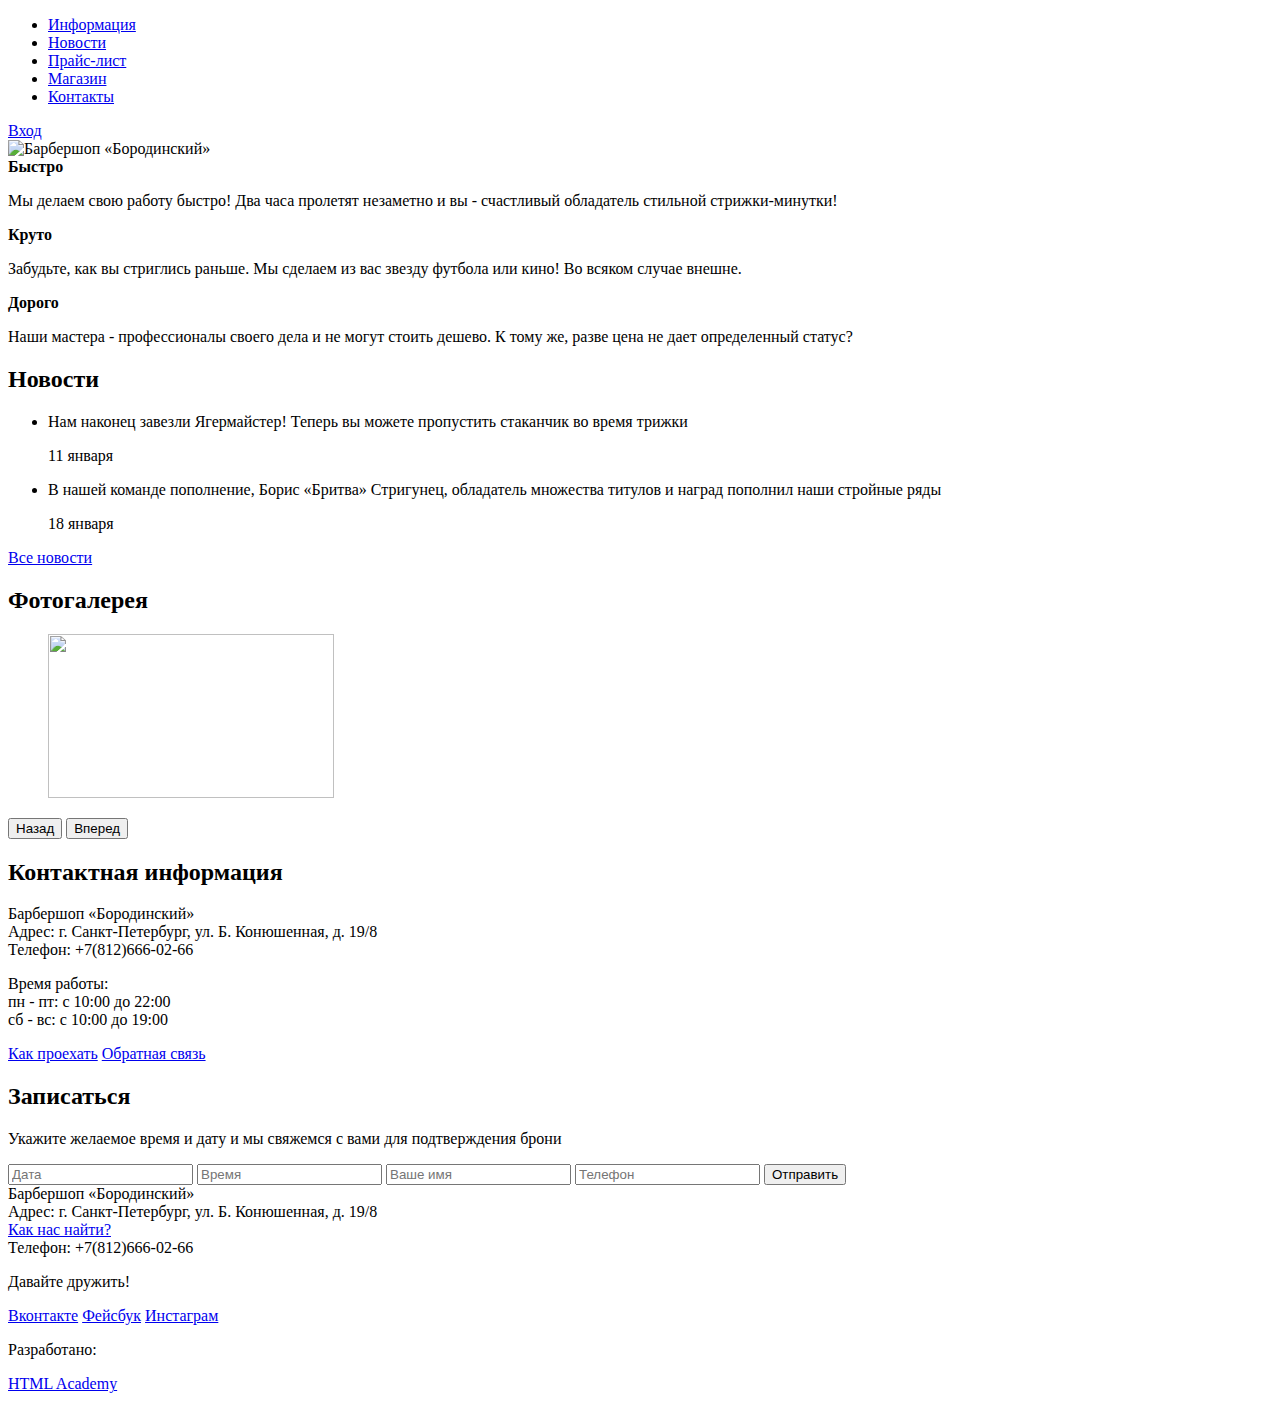
==== barbershop-index 11.37.04.html @ a49289a9 "Разметка «Барбершопа» fix2" ====
<!DOCTYPE html>
<html lang="ru">
  <head>
    <meta charset="utf-8">
    <title>Барбершоп «Бородинский»</title>
  </head>
  <body>
    <header class="main-header">
      <div class="container">
        <nav class="main-navigation">
          <ul>
            <li>
              <a href="#">Информация</a>
            </li>
            <li>
              <a href="#">Новости</a>
            </li>
            <li>
              <a href="#">Прайс-лист</a>
            </li>
            <li>
              <a href="#">Магазин</a>
            </li>
            <li>
              <a href="#">Контакты</a>
            </li>
          </ul>
        </nav>
        <div class="user-block">
          <a class="login" href="#">Вход</a>
        </div>
      </div>
    </header>
    <main class="container">
      <div class="index-logo">
        <img src="img/index-logo.png" width="368" height="204" alt="Барбершоп «Бородинский»">
      </div>
      <section class="feauters">
        <div class="feauters-item">
          <b class="feauters-name">Быстро</b>
          <p>Мы делаем свою работу быстро! Два часа пролетят незаметно и вы - счастливый обладатель стильной стрижки-минутки!</p>
        </div>
        <div class="feauters-item">
          <b class="feauters-name">Круто</b>
          <p>Забудьте, как вы стриглись раньше. Мы сделаем из вас звезду футбола или кино! Во всяком случае внешне.</p>
        </div>
        <div class="feauters-item">
          <b class="feauters-name">Дорого</b>
          <p>Наши мастера - профессионалы своего дела и не могут стоить дешево. К тому же, разве цена не дает определенный статус?</p>
        </div>
      </section>
      <div class="index-content">
        <div class="index-ccontent-left">
          <h2 class="index-content-title">Новости</h2>
          <ul>
            <li>
              <p>Нам наконец завезли Ягермайстер! Теперь вы можете пропустить стаканчик во время трижки</p>
              <time datetime="2016-01-11">11 января</time>
            </li>
            <li>
              <p>В нашей команде пополнение, Борис «Бритва» Стригунец, обладатель множества титулов и наград пополнил наши стройные ряды</p>
              <time datetime="2016-01-18">18 января</time>
            </li>
          </ul>
          <a class="btn" href="#">Все новости</a>
        </div>
        <div class="index-content-right">
          <h2 class="index-content-title">Фотогалерея</h2>
          <div class="gallery">
            <figure class="gallery-content">
              <img src="imp/photo-1.jpg" width="286" height="164" alt="">
            </figure>
            <button class="btn gallery-prev">Назад</button>
            <button class="btn gallery-next">Вперед</button>
          </div>
        </div>
      </div>
      <div class="index-content">
        <div class="index-content-left">
          <h2 class="index-content-title">Контактная информация</h2>
          <p>
            Барбершоп «Бородинский»<br>
            Адрес: г. Санкт-Петербург, ул. Б. Конюшенная, д. 19/8<br>
            Телефон: +7(812)666-02-66
          </p>
          <p>
            Время работы:<br>
            пн - пт: с 10:00 до 22:00<br>
            сб - вс: с 10:00 до 19:00
          </p>
          <a class="btn" href="#">Как проехать</a>
          <a class="btn" href="#">Обратная связь</a>
        </div>
        <div class="index-content-right">
          <h2 class="index-content-title">Записаться</h2>
          <p>Укажите желаемое время и дату и мы свяжемся с вами для подтверждения брони</p>
          <form class="appointment-form" action="https://echo.htmlacademy.ru" method="post">
            <input type="text" name="date" value="" placeholder="Дата">
            <input type="text" name="time" value="" placeholder="Время">
            <input type="text" name="name" value="" placeholder="Ваше имя">
            <input type="tel" name="phone" value="" placeholder="Телефон">
            <button class="btn" type="submit">Отправить</button>
          </form>
        </div>
      </div>
    </main>
    <footer class="main-footer">
      <div class="container">
        <section class="footer-contacts">
          Барбершоп «Бородинский»<br>
          Адрес: г. Санкт-Петербург, ул. Б. Конюшенная, д. 19/8<br>
          <a href="#">Как нас найти?</a><br>
          Телефон: +7(812)666-02-66
        </section>
        <section class="footer-social">
          <p>Давайте дружить!</p>
          <a class="social-btn social-btn-vk" href="#">Вконтакте</a>
          <a class="social-btn social-btn-fb" href="#">Фейсбук</a>
          <a class="social-btn social-btn-inst" href="#">Инстаграм</a>
        </section>
         <section class="footer-copyright">
           <p>Разработано:</p>
           <a class="btn" href="https://htmlacademy.ru">HTML Academy</a>
         </section>
      </div>
    </footer>
  </body>
</html>
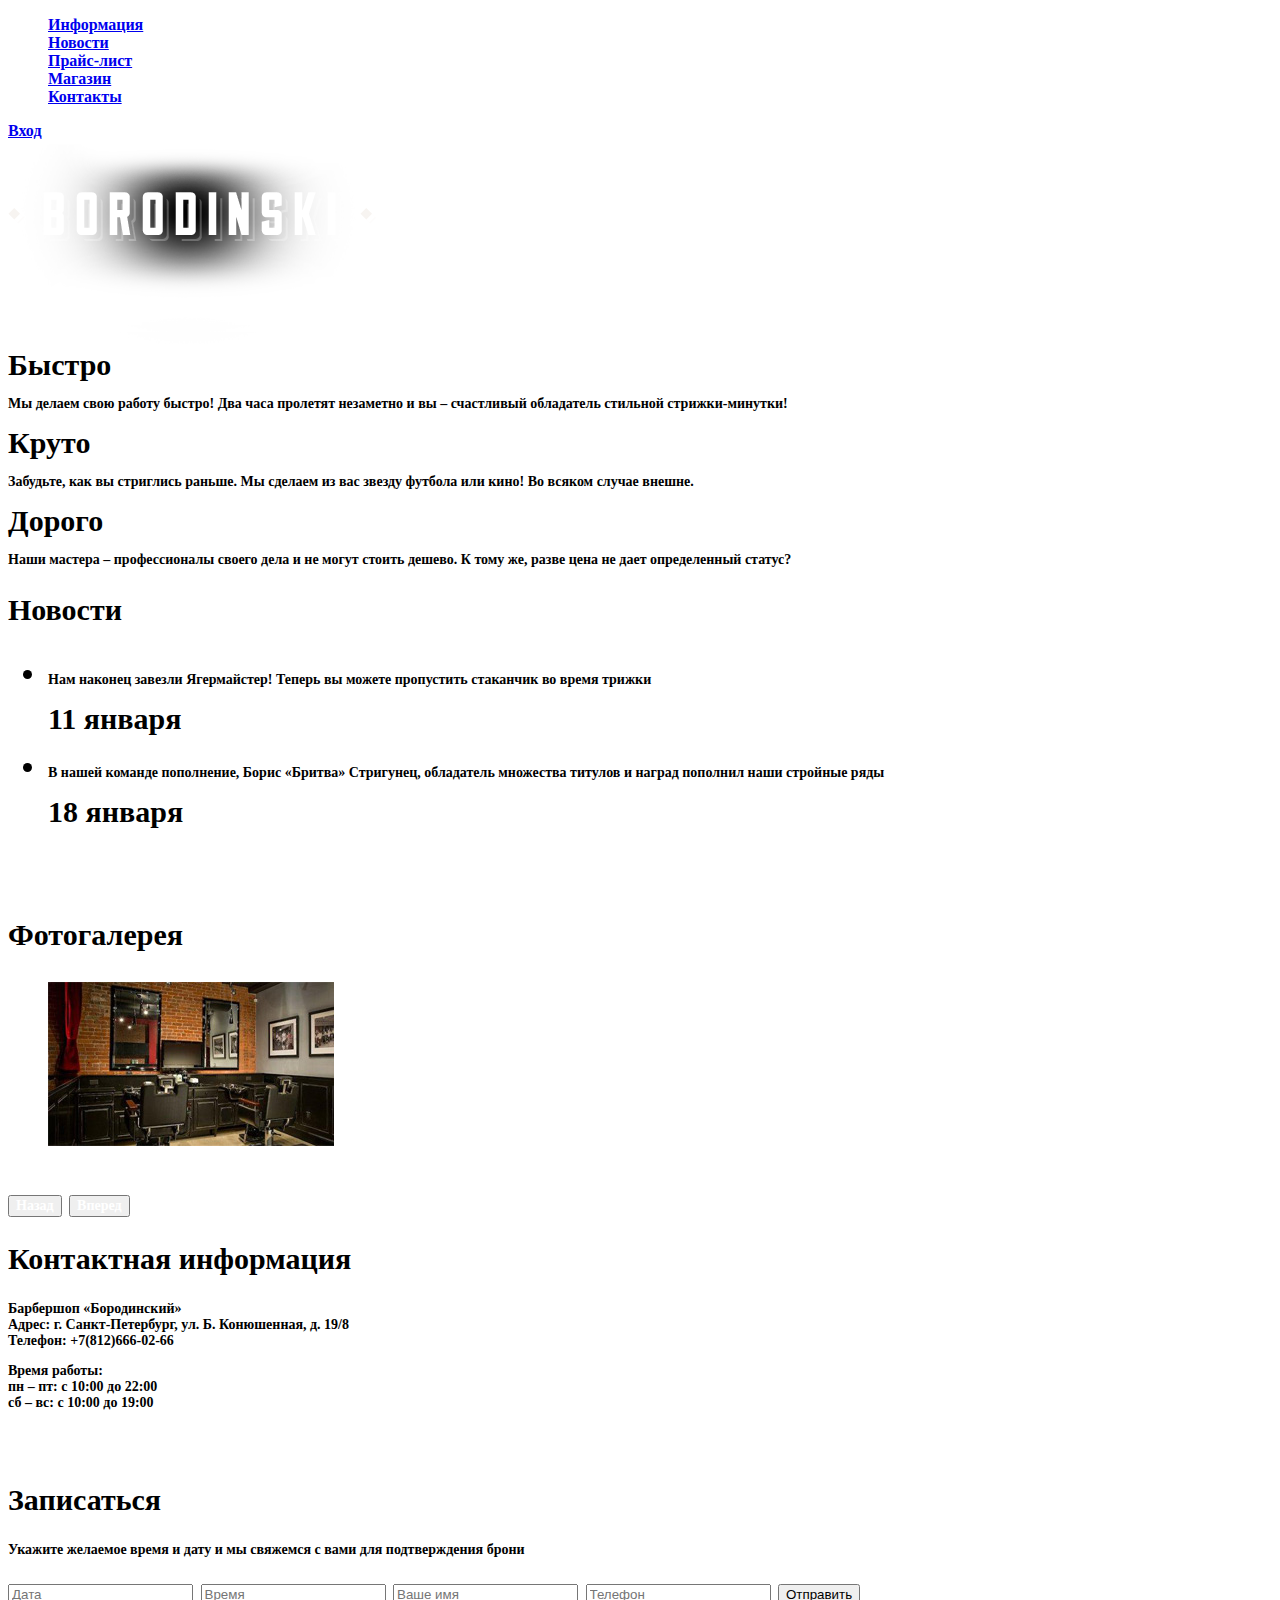
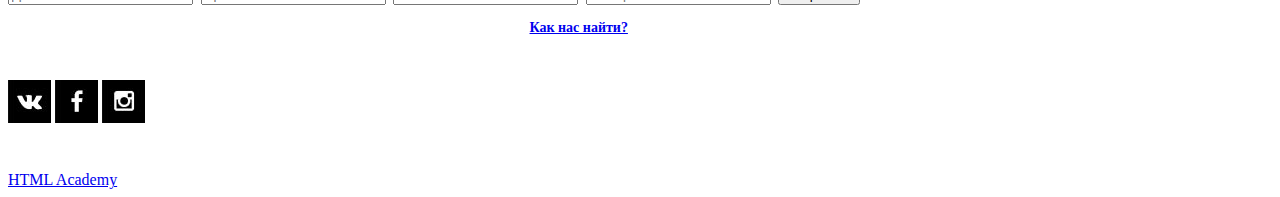
==== commit 1a168a7d: "Барбершоп" ====
--- a/barbershop-index 11.37.04.html
+++ b/barbershop-index 11.37.04.html
@@ -2,28 +2,19 @@
 <html lang="ru">
   <head>
     <meta charset="utf-8">
-    <title>Барбершоп «Бородинский»</title>
+    <title>Барбершоп &#171;Бородинский&#187;</title>
+    <link href="css/style.css" rel="stylesheet">
   </head>
   <body>
     <header class="main-header">
       <div class="container">
         <nav class="main-navigation">
           <ul>
-            <li>
-              <a href="#">Информация</a>
-            </li>
-            <li>
-              <a href="#">Новости</a>
-            </li>
-            <li>
-              <a href="#">Прайс-лист</a>
-            </li>
-            <li>
-              <a href="#">Магазин</a>
-            </li>
-            <li>
-              <a href="#">Контакты</a>
-            </li>
+            <li><a href="#">Информация</a></li>
+            <li><a href="#">Новости</a></li>
+            <li><a href="#">Прайс-лист</a></li>
+            <li><a href="#">Магазин</a></li>
+            <li><a href="#">Контакты</a></li>
           </ul>
         </nav>
         <div class="user-block">
@@ -33,67 +24,67 @@
     </header>
     <main class="container">
       <div class="index-logo">
-        <img src="img/index-logo.png" width="368" height="204" alt="Барбершоп «Бородинский»">
+        <img src="img/logo-borodinski.png" width="368" height="204" alt="Барбершоп «Бородинский»">
       </div>
       <section class="feauters">
         <div class="feauters-item">
-          <b class="feauters-name">Быстро</b>
-          <p>Мы делаем свою работу быстро! Два часа пролетят незаметно и вы - счастливый обладатель стильной стрижки-минутки!</p>
+          <b class="feauters-item-name">Быстро</b>
+          <p class="feauters-item-text">Мы делаем свою работу быстро! Два часа пролетят незаметно и вы &#8211; счастливый обладатель стильной стрижки-минутки!</p>
         </div>
         <div class="feauters-item">
-          <b class="feauters-name">Круто</b>
-          <p>Забудьте, как вы стриглись раньше. Мы сделаем из вас звезду футбола или кино! Во всяком случае внешне.</p>
+          <b class="feauters-item-name">Круто</b>
+          <p class="feauters-item-text">Забудьте, как вы стриглись раньше. Мы сделаем из вас звезду футбола или кино! Во всяком случае внешне.</p>
         </div>
         <div class="feauters-item">
-          <b class="feauters-name">Дорого</b>
-          <p>Наши мастера - профессионалы своего дела и не могут стоить дешево. К тому же, разве цена не дает определенный статус?</p>
+          <b class="feauters-item-name">Дорого</b>
+          <p class="feauters-item-text">Наши мастера &#8211; профессионалы своего дела и не могут стоить дешево. К тому же, разве цена не дает определенный статус?</p>
         </div>
       </section>
       <div class="index-content">
         <div class="index-ccontent-left">
-          <h2 class="index-content-title">Новости</h2>
+          <h2 class="index-content-left-title">Новости</h2>
           <ul>
             <li>
-              <p>Нам наконец завезли Ягермайстер! Теперь вы можете пропустить стаканчик во время трижки</p>
-              <time datetime="2016-01-11">11 января</time>
+              <p class="index-content-left-title-text">Нам наконец завезли Ягермайстер! Теперь вы можете пропустить стаканчик во время трижки</p>
+              <time datetime="2016-01-11" class="index-content-left-title-time">11 января</time>
             </li>
             <li>
-              <p>В нашей команде пополнение, Борис «Бритва» Стригунец, обладатель множества титулов и наград пополнил наши стройные ряды</p>
-              <time datetime="2016-01-18">18 января</time>
+              <p class="index-content-left-title-text">В нашей команде пополнение, Борис &#171;Бритва&#187; Стригунец, обладатель множества титулов и наград пополнил наши стройные ряды</p>
+              <time datetime="2016-01-18" class="index-content-left-title-time">18 января</time>
             </li>
           </ul>
-          <a class="btn" href="#">Все новости</a>
+          <a class="index-content-left-title-btn" href="#">Все новости</a>
         </div>
         <div class="index-content-right">
-          <h2 class="index-content-title">Фотогалерея</h2>
-          <div class="gallery">
-            <figure class="gallery-content">
-              <img src="imp/photo-1.jpg" width="286" height="164" alt="">
+          <h2 class="index-content-right-title">Фотогалерея</h2>
+          <div class="index-content-right-gallery">
+            <figure class="index-content-right-gallery-content">
+              <img src="img/gallery.jpg" width="286" height="164" alt="">
             </figure>
-            <button class="btn gallery-prev">Назад</button>
-            <button class="btn gallery-next">Вперед</button>
+            <button class="index-content-right-gallery-btn-prev">Назад</button>
+            <button class="index-content-right-gallery-btn-next">Вперед</button>
           </div>
         </div>
       </div>
       <div class="index-content">
         <div class="index-content-left">
-          <h2 class="index-content-title">Контактная информация</h2>
-          <p>
-            Барбершоп «Бородинский»<br>
+          <h2 class="index-content-left-contact">Контактная информация</h2>
+          <p class="index-content-left-contact-text">
+            Барбершоп &#171;Бородинский&#187;<br>
             Адрес: г. Санкт-Петербург, ул. Б. Конюшенная, д. 19/8<br>
             Телефон: +7(812)666-02-66
           </p>
-          <p>
+          <p class="index-content-left-contact-text">
             Время работы:<br>
-            пн - пт: с 10:00 до 22:00<br>
-            сб - вс: с 10:00 до 19:00
+            пн &#8211; пт: с 10:00 до 22:00<br>
+            сб &#8211; вс: с 10:00 до 19:00
           </p>
-          <a class="btn" href="#">Как проехать</a>
-          <a class="btn" href="#">Обратная связь</a>
+          <a class="index-content-left-contact-way-btn" href="#">Как проехать</a>
+          <a class="index-content-left-contact-feedback-btn" href="#">Обратная связь</a>
         </div>
         <div class="index-content-right">
-          <h2 class="index-content-title">Записаться</h2>
-          <p>Укажите желаемое время и дату и мы свяжемся с вами для подтверждения брони</p>
+          <h2 class="index-content-right-title">Записаться</h2>
+          <p class="index-content-right-title-text">Укажите желаемое время и дату и мы свяжемся с вами для подтверждения брони</p>
           <form class="appointment-form" action="https://echo.htmlacademy.ru" method="post">
             <input type="text" name="date" value="" placeholder="Дата">
             <input type="text" name="time" value="" placeholder="Время">
@@ -107,19 +98,19 @@
     <footer class="main-footer">
       <div class="container">
         <section class="footer-contacts">
-          Барбершоп «Бородинский»<br>
-          Адрес: г. Санкт-Петербург, ул. Б. Конюшенная, д. 19/8<br>
-          <a href="#">Как нас найти?</a><br>
-          Телефон: +7(812)666-02-66
+          <p class="footer-contacts-text">Барбершоп &#171;Бородинский&#187;
+          Адрес: г. Санкт-Петербург, ул. Б. Конюшенная, д. 19/8
+          <a href="#">Как нас найти?</a>
+          Телефон: +7(812)666-02-66</p>
         </section>
         <section class="footer-social">
-          <p>Давайте дружить!</p>
-          <a class="social-btn social-btn-vk" href="#">Вконтакте</a>
-          <a class="social-btn social-btn-fb" href="#">Фейсбук</a>
-          <a class="social-btn social-btn-inst" href="#">Инстаграм</a>
+          <p class="footer-social-text">Давайте дружить!</p>
+          <a class="social-btn social-btn-vk" href="#"><img src="img/icon-vk.jpg" alt="Иконка вконтакте"></a>
+          <a class="social-btn social-btn-fb" href="#"><img src="img/icon-f.jpg" alt="Иконка фейсбука"></a>
+          <a class="social-btn social-btn-inst" href="#"><img src="img/icon-ig.jpg" alt="Иконка инстаграма"></a>
         </section>
          <section class="footer-copyright">
-           <p>Разработано:</p>
+           <p class="footer-copyright-text">Разработано:</p>
            <a class="btn" href="https://htmlacademy.ru">HTML Academy</a>
          </section>
       </div>
--- a/css/style.css
+++ b/css/style.css
@@ -0,0 +1,265 @@
+.main-navigation, .user-block {
+  font-size: 16px;
+  font-family: PT Sans Narrow Bold;
+  font-weight: bold;
+  color: white;
+}
+
+.feauters-item-name {
+  font-size: 30px;
+  font-family: PT Sans Narrow Bold;
+  font-weight: bold;
+  color: white;
+}
+
+.feauters-item-name {
+  font-size: 30px;
+  font-family: PT Sans Narrow Bold;
+  font-weight: bold;
+  color: black;
+}
+
+.feauters-item-text {
+  font-size: 14px;
+  font-family: PT Sans Narrow Bold;
+  font-weight: bold;
+  color: black;
+}
+
+.index-content-left-title {
+  font-size: 30px;
+  font-family: PT Sans Narrow Bold;
+  font-weight: bold;
+  color: black;
+}
+
+.index-content-left-title-text {
+  font-size: 14px;
+  font-family: PT Sans Narrow Bold;
+  font-weight: bold;
+  color: black;
+}
+
+.index-content-left-title-btn {
+  font-size: 14px;
+  font-family: PT Sans Narrow Bold;
+  font-weight: bold;
+  color: white;
+}
+
+.index-content-right-title {
+  font-size: 30px;
+  font-family: PT Sans Narrow Bold;
+  font-weight: bold;
+  color: black;
+}
+
+.index-content-right-gallery-btn-prev{
+  font-size: 14px;
+  font-family: PT Sans Narrow Bold;
+  font-weight: bold;
+  color: white;
+}
+
+.index-content-right-gallery-btn-next {
+  font-size: 14px;
+  font-family: PT Sans Narrow Bold;
+  font-weight: bold;
+  color: white;
+}
+
+.index-content-left-contact {
+  font-size: 30px;
+  font-family: PT Sans Narrow Bold;
+  font-weight: bold;
+  color: black;
+}
+
+.index-content-left-contact-text {
+  font-size: 14px;
+  font-family: PT Sans Narrow Bold;
+  font-weight: bold;
+  color: black;
+}
+
+.index-content-left-contact-way-btn{
+  font-size: 14px;
+  font-family: PT Sans Narrow Bold;
+  font-weight: bold;
+  color: white;
+}
+
+.index-content-left-contact-feedback-btn {
+  font-size: 14px;
+  font-family: PT Sans Narrow Bold;
+  font-weight: bold;
+  color: white;
+}
+
+.index-content-right-title {
+  font-size: 30px;
+  font-family: PT Sans Narrow Bold;
+  font-weight: bold;
+  color: black;
+}
+
+.index-content-right-title-text {
+  font-size: 14px;
+  font-family: PT Sans Narrow Bold;
+  font-weight: bold;
+  color: black;
+}
+
+.index-content {
+  font-size: 30px;
+  font-family: PT Sans Narrow Bold;
+  font-weight: bold;
+  color: black;
+}
+
+.index-content-title {
+  font-size: 14px;
+  font-family: PT Sans Narrow Bold;
+  font-weight: bold;
+  color: black;
+}
+
+.card-info-status {
+  font-size: 14px;
+  font-family: PT Sans Narrow Bold;
+  font-weight: bold;
+  color: black;
+}
+
+.card-info-code {
+  font-size: 14px;
+  font-family: PT Sans Narrow Bold;
+  font-weight: bold;
+  color: #aeaeae;
+}
+
+.card-info-text {
+  font-size: 14px;
+  font-family: PT Sans Narrow Bold;
+  font-weight: bold;
+  color: black;
+}
+
+.card-price-total-btn {
+  font-size: 14px;
+  font-family: PT Sans Narrow Bold;
+  font-weight: bold;
+  color: black;
+}
+
+.card-price-buy-btn {
+  font-size: 14px;
+  font-family: PT Sans Narrow Bold;
+  font-weight: bold;
+  color: white;
+}
+
+.card-description-into {
+  font-size: 24px;
+  font-family: PT Sans Narrow Bold;
+  font-weight: bold;
+  color: black;
+}
+
+.card-description-into-items {
+  font-size: 14px;
+  font-family: PT Sans Narrow Bold;
+  font-weight: bold;
+  color: black;
+}
+
+.index-content-brand {
+  font-size: 24px;
+  font-family: PT Sans Narrow Bold;
+  font-weight: bold;
+  color: black;
+}
+
+.index-content-brand-item{
+  font-size: 14px;
+  font-family: PT Sans Narrow Bold;
+  font-weight: bold;
+  color: black;
+}
+
+.index-content-group {
+  font-size: 24px;
+  font-family: PT Sans Narrow Bold;
+  font-weight: bold;
+  color: black;
+}
+
+.index-content-group-item {
+  font-size: 14px;
+  font-family: PT Sans Narrow Bold;
+  font-weight: bold;
+  color: black;
+}
+
+.index-content-btn {
+  font-size: 13px;
+  font-family: PT Sans Narrow Bold;
+  font-weight: bold;
+  color: white;
+}
+
+.cards-text {
+  font-size: 14px;
+  font-family: PT Sans Narrow Bold;
+  font-weight: bold;
+  color: black;
+}
+
+.cards-total-btn {
+  font-size: 14px;
+  font-family: PT Sans Narrow Bold;
+  font-weight: bold;
+  color: black;
+}
+
+.cards-buy-btn {
+  font-size: 14px;
+  font-family: PT Sans Narrow Bold;
+  font-weight: bold;
+  color: white;
+}
+
+.pages-btn-black {
+  font-size: 14px;
+  font-family: PT Sans Narrow Bold;
+  font-weight: bold;
+  color: white;
+}
+
+.pages-btn-white {
+  font-size: 14px;
+  font-family: PT Sans Narrow Bold;
+  font-weight: bold;
+  color: black;
+}
+
+.footer-contacts-text {
+  font-size: 14px;
+  font-family: PT Sans Narrow Bold;
+  font-weight: bold;
+  color: white;
+}
+
+.footer-social-text {
+  font-size: 14px;
+  font-family: PT Sans Narrow Bold;
+  font-weight: bold;
+  color: white;
+}
+
+.footer-copyright-text {
+  font-size: 14px;
+  font-family: PT Sans Narrow Bold;
+  font-weight: bold;
+  color: white;
+}
